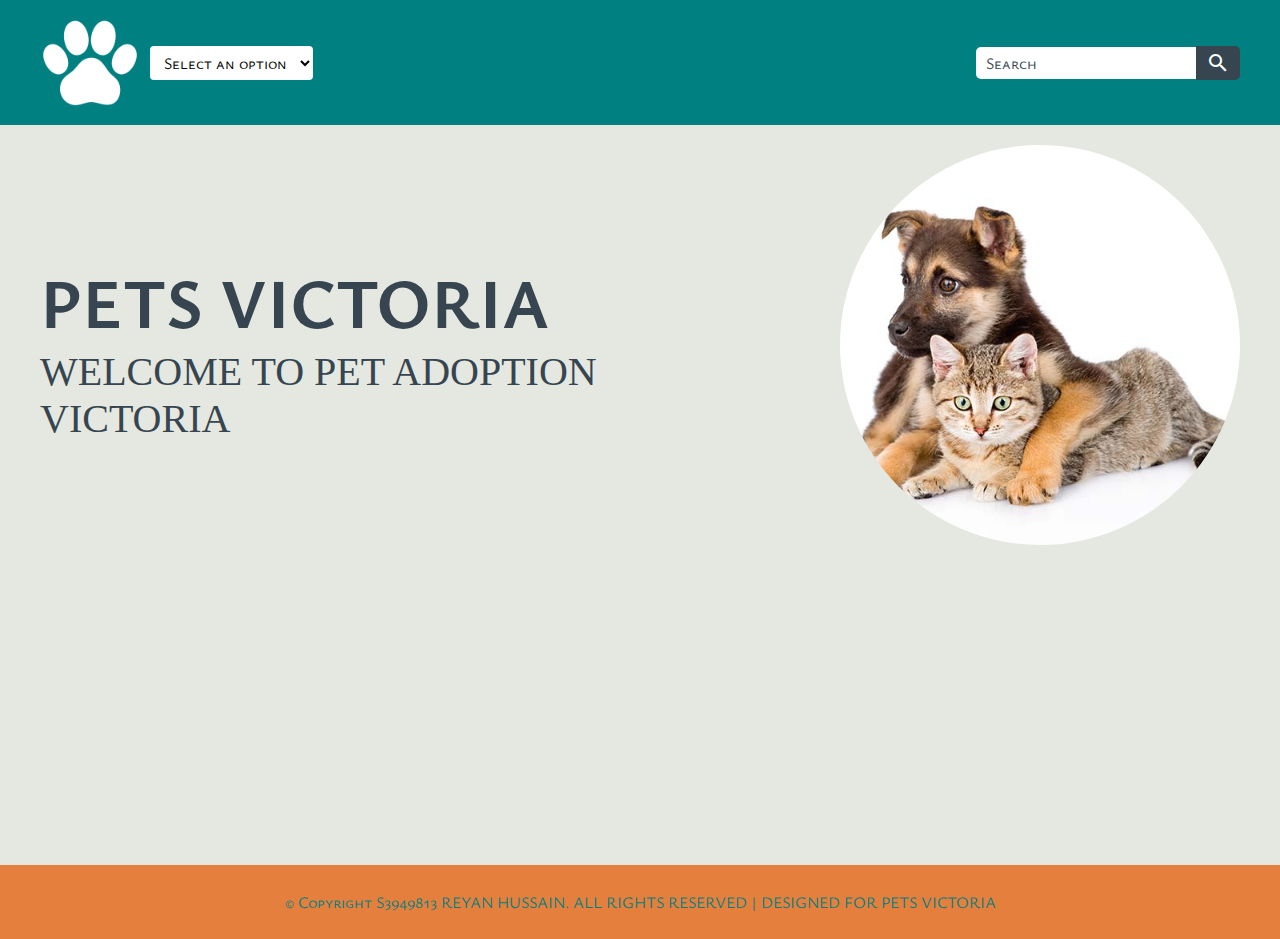
==== a1/index.html @ 18559822 "upload to get around local auth issue" ====
<!DOCTYPE html>
<html lang="en">
<head>
    <meta charset="UTF-8">
    <meta name="viewport" content="width=device-width, initial-scale=1.0">
    <title>Pets Victoria</title>
    <link rel="stylesheet" href="style.css">
    <link rel="stylesheet" href="https://fonts.googleapis.com/icon?family=Material+Icons">
    <link rel="stylesheet" href="https://fonts.googleapis.com/css?family=Ysabeau+SC|Exo|Permanent+Marker">
</head>
<body>
    <header>
        <nav>
            <div class="logo-dropdown">
                <a href="index.html"><img src="images/logo.png" alt="Pets Victoria Logo"></a>
                <select onchange="navigate(this.value)">
                    <option value="" disabled selected>Select an option</option>
                    <option value="index.html">Home</option>
                    <option value="pets.html">Pets</option>
                    <option value="add.html">Add</option>
                    <option value="gallery.html">Gallery</option>
                </select>
            </div>
            <form>
                <input type="text" placeholder="Search" />
                <span class="material-icons">search</span>
            </form>
        </nav>
    </header>
    <main>
        <div class="content">
            <div class="text">
                <h1>PETS VICTORIA</h1>
                <p>WELCOME TO PET ADOPTION<br>VICTORIA</p>
            </div>
            <img src="images/main.jpg" alt="Main" class="circular">
        </div>
    </main>
    <footer>
        <p>&copy; Copyright S3949813 REYAN HUSSAIN. ALL RIGHTS RESERVED | DESIGNED FOR PETS VICTORIA</p>
    </footer>
    <script src="main.js"></script>
</body>
</html>
---- a1/style.css ----
body {
    font-family: 'Ysabeau SC', sans-serif;
    margin: 0;
    padding: 0;
    background-color: #e4e8e0;
}

header {
    background-color: #008080  ;
    padding: 10px;
}

nav {
    display: flex;
    justify-content: space-between;
    align-items: center;
    max-width: 1200px;
    margin: 0 auto;
}

.logo-dropdown {
    display: flex;
    align-items: center;
}

nav a img {
    height: 100px;
    margin-right: 10px;
}

nav select,
nav input[type="text"] {
    background-color: #fff;
    border: none;
    padding: 5px 10px;
    font-size: 16px;
}

nav form {
    display: flex; 
    align-items: center; 
}

nav input[type="text"] {
    flex: 1; 
    border-radius: 5px 0 0 5px;
}

nav .material-icons {
    background-color: #36454F;
    color: #fff;
    padding: 5px 10px;
    border-radius: 0 5px 5px 0;
    cursor: pointer;
}

.content {
    max-width: 1200px;
    margin: 0 auto;
    display: flex;
    justify-content: space-between;
    align-items: center;
    padding: 20px 0;
}

.text {
    flex: 1;
}

.text h1 {
    color: #36454F ;
    font-size: 70px;
    margin-bottom: 0;
}

.text p {
    font-family: 'Permanent Marker', cursive;
    color: #36454F;
    font-size: 40px;
    margin-top: 0;
}

.circular {
    width: 400px;
    height: 400px;
    border-radius: 50%;
    object-fit: cover;
    margin-left: 20px;
}

footer {
    background-color: #E57F3D;
    color: #008080;
    padding: 10px;
    text-align: center;
    margin-top: 300px;
}

h2 {
    font-family: 'Exo', sans-serif;
    color: #008080;
    text-align: center;
    margin-bottom: 20px;
}

.description {
    font-family: 'Ysabeau SC', sans-serif;
    color: #008080;
    text-align: center;
}
.pets-container {
    display: flex;
    justify-content: space-between;
    align-items: flex-start;
}

.pets-image {
    max-width: 45%;
    height: auto;
}

.pets-table {
    max-width: 50%;
}

table {
    width: 100%;
    border-collapse: collapse;
}

th, td {
    padding: 10px;
    text-align: left;
}

th {
    background-color: #E57F3D;
    color: #008080;
    border-left: 1px solid #fcf9ec;
    border-top: 1px solid #fcf9ec;
    border-bottom: 1px solid #fcf9ec;
}

th:last-child {
    border-right: 1px solid #dfdfdf;
}

td {
    color: #008080;
}

.sub-title {
    font-family: 'Ysabeau SC', sans-serif;
    color: #008080;
    text-align: center;
    margin-top: 0;
    margin-bottom: 30px;
}

h2 {
    font-family: 'Exo', sans-serif;
    color: #008080;
    text-align: center;
    margin-bottom: 10px;
}

.sub-title {
    font-family: 'Ysabeau SC', sans-serif;
    color: #008080;
    text-align: center;
    margin-top: 0;
    margin-bottom: 30px;
}

.add-pet-form {
    width: 100%;
    margin: 0 auto;
}

.form-group {
    margin-bottom: 20px;
}

label {
    display: block;
    font-family: 'Exo', sans-serif;
    color: #008080;
    margin-bottom: 5px;
}

input[type="text"],
textarea,
select {
    width: 100%;
    padding: 10px;
    border: 1px solid #ccc;
    border-radius: 4px;
    box-sizing: border-box;
    font-family: 'Ysabeau SC', sans-serif;
}

input[type="text"]::placeholder,
textarea::placeholder {
    color: #36454F;
}

.full-width {
    width: 100%;
}

textarea {
    height: 100px;
}

.max-size {
    display: inline-block;
    margin-left: 10px;
    color: red;
    font-style: italic;
}

.row {
    display: flex;
    justify-content: center;
}

.container {
    max-width: 1000px;
    margin: 0 auto;
    padding: 10px 0;
}

.image-container {
    text-align: center;
    margin: 0 20px; 
    flex: 1; 
    position: relative; 
}

.image-container img {
    border-radius: 8px;
    max-width: 100%; 
    height: auto; 
    display: block; 
}

.image-info {
    position: absolute; 
    bottom: -20px; 
    left: 0;
    width: 100%;
    background-color: #fcf9ec; 
    padding: 5px;
}

.image-info p {
    margin: 0; 
}

.image-info::after {
    content: "";
    position: absolute;
    width: 100%;
    height: 20px; 
    bottom: -20px; 
    left: 0;
    background-color: inherit; 
    border-bottom-left-radius: 8px;
    border-bottom-right-radius: 8px;
    z-index: -1; 
}  

.transparent-image {
    opacity: 0.7; 
  }
  
  .discover-more {
    position: absolute; 
    top: 50%; 
    transform: translate(-50%, -50%);
    color: white; 
    padding: 10px 20px; 
    font-weight: bold; 
    text-decoration: underline;
  }
  .fa-search {
    position: absolute; 
    top: 20%; 
    left: 50%; 
    transform: translate(-50%, -50%); 
    color: white; 
    padding: 10px 20px; 
    font-weight: bold; 
  }
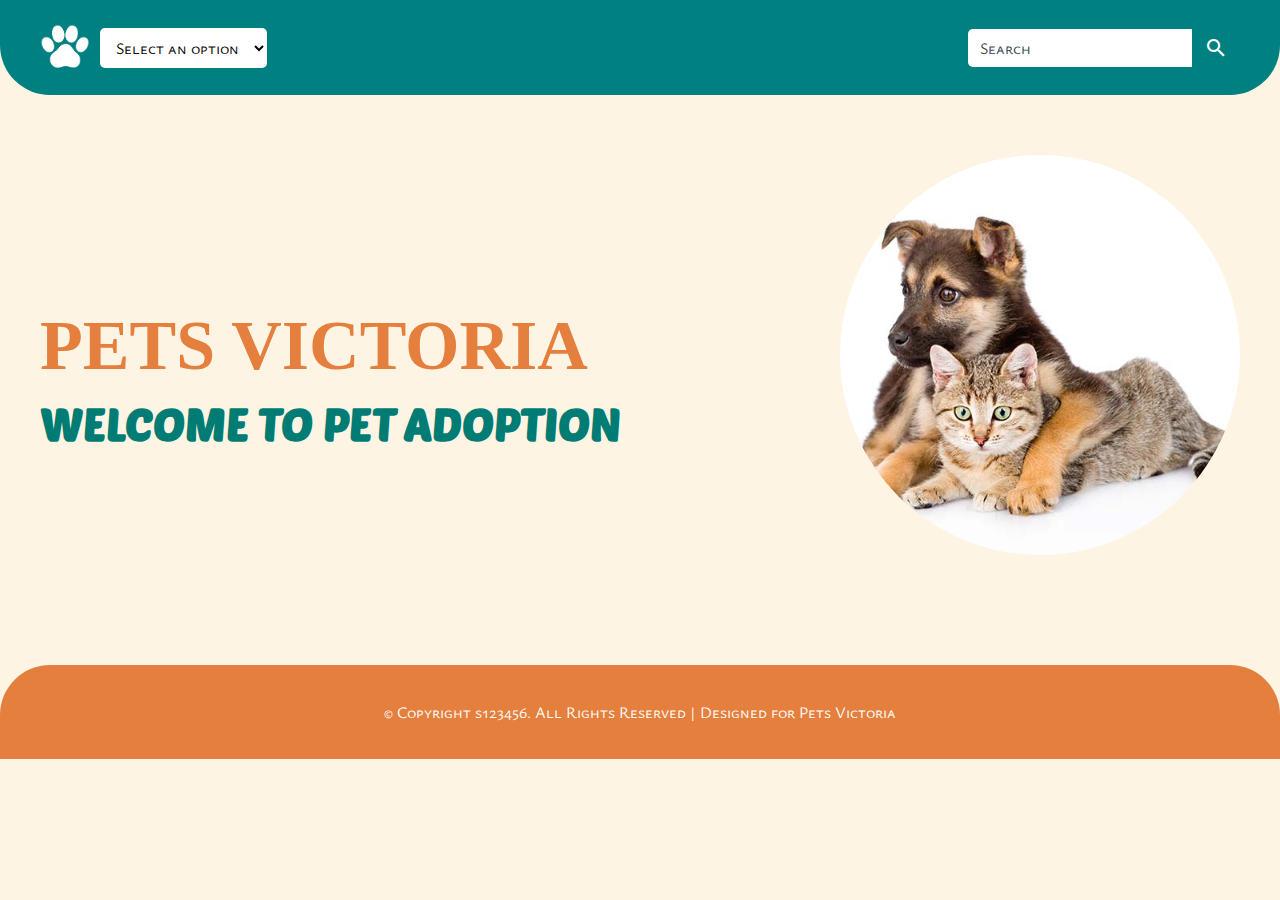
==== commit 00fc5583: "upload to get around local auth issue" ====
--- a/a1/index.html
+++ b/a1/index.html
@@ -6,7 +6,7 @@
     <title>Pets Victoria</title>
     <link rel="stylesheet" href="style.css">
     <link rel="stylesheet" href="https://fonts.googleapis.com/icon?family=Material+Icons">
-    <link rel="stylesheet" href="https://fonts.googleapis.com/css?family=Ysabeau+SC|Exo|Permanent+Marker">
+    <link rel="stylesheet" href="https://fonts.googleapis.com/css?family=Ysabeau+SC|Exo|Permanent+Marker|Poetsen+One">
 </head>
 <body>
     <header>
@@ -31,14 +31,14 @@
         <div class="content">
             <div class="text">
                 <h1>PETS VICTORIA</h1>
-                <p>WELCOME TO PET ADOPTION<br>VICTORIA</p>
+                <p>WELCOME TO PET ADOPTION</p>
             </div>
             <img src="images/main.jpg" alt="Main" class="circular">
         </div>
     </main>
     <footer>
-        <p>&copy; Copyright S3949813 REYAN HUSSAIN. ALL RIGHTS RESERVED | DESIGNED FOR PETS VICTORIA</p>
+        <p>&copy; Copyright s123456. All Rights Reserved | Designed for Pets Victoria</p>
     </footer>
     <script src="main.js"></script>
 </body>
-</html>+</html>
--- a/a1/style.css
+++ b/a1/style.css
@@ -2,12 +2,14 @@
     font-family: 'Ysabeau SC', sans-serif;
     margin: 0;
     padding: 0;
-    background-color: #e4e8e0;
+    background-color: #fdf4e3;
 }
 
 header {
-    background-color: #008080  ;
-    padding: 10px;
+    background-color: #008080;
+    padding: 20px 10px; /* Increased padding for better spacing */
+    border-bottom-left-radius: 50px;
+    border-bottom-right-radius: 50px;
 }
 
 nav {
@@ -24,7 +26,7 @@
 }
 
 nav a img {
-    height: 100px;
+    height: 50px;
     margin-right: 10px;
 }
 
@@ -32,8 +34,9 @@
 nav input[type="text"] {
     background-color: #fff;
     border: none;
-    padding: 5px 10px;
+    padding: 8px 12px; /* Increased padding for form inputs */
     font-size: 16px;
+    border-radius: 5px; /* Added slight rounding to the form inputs */
 }
 
 nav form {
@@ -47,9 +50,9 @@
 }
 
 nav .material-icons {
-    background-color: #36454F;
+    background-color: #008080;
     color: #fff;
-    padding: 5px 10px;
+    padding: 8px 12px; /* Adjusted padding to match input size */
     border-radius: 0 5px 5px 0;
     cursor: pointer;
 }
@@ -60,7 +63,7 @@
     display: flex;
     justify-content: space-between;
     align-items: center;
-    padding: 20px 0;
+    padding: 60px 20px; /* Increased padding for more space around content */
 }
 
 .text {
@@ -68,16 +71,19 @@
 }
 
 .text h1 {
-    color: #36454F ;
+    color: #E57F3D; 
+    font-family: 'Permanent Marker', cursive;
     font-size: 70px;
-    margin-bottom: 0;
+    margin-bottom: 10px; /* Reduced margin to bring the text closer */
 }
 
 .text p {
-    font-family: 'Permanent Marker', cursive;
-    color: #36454F;
-    font-size: 40px;
+    font-family: 'Poetsen One', sans-serif; 
+    color: #007C75; 
+    font-size: 45px;
+    font-weight: bold;
     margin-top: 0;
+    margin-bottom: 0; /* Removed bottom margin to tighten spacing */
 }
 
 .circular {
@@ -90,12 +96,15 @@
 
 footer {
     background-color: #E57F3D;
-    color: #008080;
-    padding: 10px;
-    text-align: center;
-    margin-top: 300px;
-}
-
+    color: #ffffff;
+    padding: 20px 10px; /* Increased padding for footer */
+    text-align: center;
+    border-top-left-radius: 50px;
+    border-top-right-radius: 50px;
+    margin-top: 50px;
+}
+
+/* From style2.css - Added Missing Styles */
 h2 {
     font-family: 'Exo', sans-serif;
     color: #008080;
@@ -147,21 +156,6 @@
 
 td {
     color: #008080;
-}
-
-.sub-title {
-    font-family: 'Ysabeau SC', sans-serif;
-    color: #008080;
-    text-align: center;
-    margin-top: 0;
-    margin-bottom: 30px;
-}
-
-h2 {
-    font-family: 'Exo', sans-serif;
-    color: #008080;
-    text-align: center;
-    margin-bottom: 10px;
 }
 
 .sub-title {
@@ -272,9 +266,9 @@
 
 .transparent-image {
     opacity: 0.7; 
-  }
-  
-  .discover-more {
+}
+
+.discover-more {
     position: absolute; 
     top: 50%; 
     transform: translate(-50%, -50%);
@@ -282,8 +276,9 @@
     padding: 10px 20px; 
     font-weight: bold; 
     text-decoration: underline;
-  }
-  .fa-search {
+}
+
+.fa-search {
     position: absolute; 
     top: 20%; 
     left: 50%; 
@@ -291,7 +286,4 @@
     color: white; 
     padding: 10px 20px; 
     font-weight: bold; 
-  }
-
-
-
+}
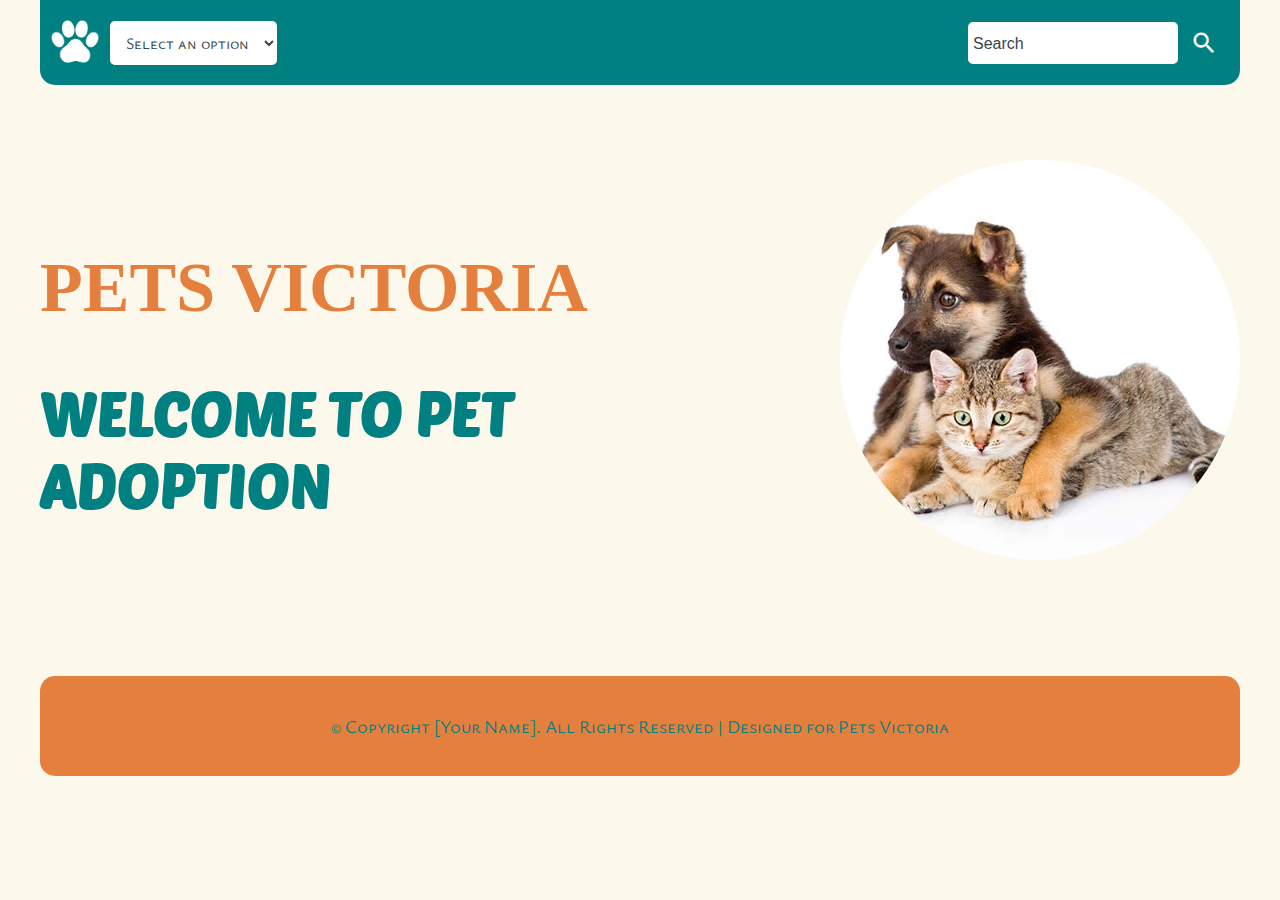
==== commit 472f9898: "upload to get around local auth issue" ====
--- a/a1/index.html
+++ b/a1/index.html
@@ -4,15 +4,15 @@
     <meta charset="UTF-8">
     <meta name="viewport" content="width=device-width, initial-scale=1.0">
     <title>Pets Victoria</title>
-    <link rel="stylesheet" href="style.css">
+    <link rel="stylesheet" href="./css/style.css">
     <link rel="stylesheet" href="https://fonts.googleapis.com/icon?family=Material+Icons">
-    <link rel="stylesheet" href="https://fonts.googleapis.com/css?family=Ysabeau+SC|Exo|Permanent+Marker|Poetsen+One">
+    <link rel="stylesheet" href="https://fonts.googleapis.com/css2?family=Ysabeau+SC:wght@400;700&family=Poetsen+One:wght@400&family=Permanent+Marker&display=swap">
 </head>
 <body>
     <header>
         <nav>
             <div class="logo-dropdown">
-                <a href="index.html"><img src="images/logo.png" alt="Pets Victoria Logo"></a>
+                <a href="index.html"><img src="images/logo.jpeg" alt="Pets Victoria Logo"></a>
                 <select onchange="navigate(this.value)">
                     <option value="" disabled selected>Select an option</option>
                     <option value="index.html">Home</option>
@@ -22,7 +22,7 @@
                 </select>
             </div>
             <form>
-                <input type="text" placeholder="Search" />
+                <input type="text" placeholder="Search">
                 <span class="material-icons">search</span>
             </form>
         </nav>
@@ -37,8 +37,8 @@
         </div>
     </main>
     <footer>
-        <p>&copy; Copyright s123456. All Rights Reserved | Designed for Pets Victoria</p>
+        <p>&copy; Copyright [Your Name]. All Rights Reserved | Designed for Pets Victoria</p>
     </footer>
-    <script src="main.js"></script>
+    <script src="./js/main.js"></script>
 </body>
 </html>
--- a/a1/css/style.css
+++ b/a1/css/style.css
@@ -0,0 +1,343 @@
+body {
+    font-family: 'Ysabeau SC', sans-serif;
+    margin: 0;
+    padding: 0;
+    background-color: #fcf9ec;
+    max-width: 1200px;
+    margin: 0 auto;
+}
+
+header {
+    background-color: #008080;
+    padding: 15px 10px;
+    border-bottom-left-radius: 15px;
+    border-bottom-right-radius: 15px;
+}
+
+nav {
+    display: flex;
+    justify-content: space-between;
+    align-items: center;
+}
+
+.logo-dropdown {
+    display: flex;
+    align-items: center;
+}
+
+nav a img {
+    height: 50px;
+    margin-right: 10px;
+}
+
+nav select,
+nav input[type="text"] {
+    background-color: #fff;
+    border: none;
+    padding: 10px 12px;
+    font-size: 16px;
+    border-radius: 5px;
+    color:#36454F;
+}
+
+nav form {
+    display: flex;
+    align-items: center;
+}
+
+nav input[type="text"] {
+    flex: 1;
+    border-radius: 5px;
+    padding: 10px 5px;
+}
+
+nav .material-icons {
+    background-color: #008080;
+    color: #fff;
+    padding: 8px 12px;
+    cursor: pointer;
+    font-weight: 500;
+    font-size: 28px;
+}
+
+.content {
+    display: flex;
+    justify-content: space-between;
+    align-items: center;
+    padding: 20px 0px;
+}
+
+.text {
+    flex: 1;
+    margin: 6rem 0px;
+    color:#36454F;
+}
+
+.text h1 {
+    color: #E57F3D;
+    font-family: 'Permanent Marker', cursive;
+    font-size: 70px;
+    margin-bottom: 3rem
+}
+
+.text p {
+    font-family: 'Poetsen One', sans-serif;
+    color: #008080;
+    font-size: 60px;
+    font-weight: bold;
+    margin-top: 0;
+    margin-bottom: 0;
+    width: 80%;
+}
+
+.circular {
+    width: 400px;
+    height: 400px;
+    border-radius: 50%;
+    object-fit: cover;
+    float: right;
+}
+
+.pets-heading{
+    margin: 3rem 0px;
+}
+
+footer {
+    background-color: #E57F3D;
+    color: #008080 ;
+    padding: 20px 10px;
+    text-align: center;
+    border-radius: 15px;
+    margin: 40px 0px 10px 0px;
+    font-size: 18px;
+}
+
+h2 {
+    font-family: 'Poetsen One', sans-serif;
+    color: #008080;
+    text-align: center;
+    margin-bottom: 35px;
+    font-weight: 400;
+}
+
+.description {
+    color: #36454F;
+    text-align: center;
+    font-size: 18px;
+    line-height: 1.3;
+    font-weight: 500;
+    word-spacing: 1px;
+}
+
+.pets-container {
+    display: flex;
+    justify-content: space-between;
+    align-items: flex-start;
+    height: 40vh;
+    color: #36454F;
+}
+
+.pets-image {
+    max-width: 50%;
+    height: 100%;
+}
+
+.pets-table {
+    max-width: 100%;
+}
+
+table {
+    width: 30vw;
+    border: 1px solid;
+}
+
+th, td {
+    padding: 3px;
+    text-align: left;
+}
+
+th {
+    color: #008080
+}
+
+th:last-child {
+    border-right: 1px solid #dfdfdf;
+}
+
+td {
+    color: #36454F;
+}
+
+.sub-title {
+    font-family: 'Ysabeau SC', sans-serif;
+    color: #36454F;;
+    text-align: center;
+    margin-top: 0;
+    margin-bottom: 30px;
+    font-size: 16px;
+    font-weight: 500;
+}
+
+.add-pet-form {
+    width: 100%;
+    margin: 0 auto;
+}
+
+.form-group {
+    margin-bottom: 20px;
+}
+
+
+label {
+    display: block;
+    color: #008080;
+    margin-bottom: 5px;
+    font-size: 16px;
+    font-weight: 500;
+}
+
+label span {
+    color: red;
+}
+
+.choose-file{
+    display: flex;
+    gap: 10px;
+    align-items: center;
+}
+
+input[type="text"],
+textarea,
+select {
+    width: 100%;
+    padding: 10px;
+    border: 1px solid #ccc;
+    border-radius: 4px;
+    box-sizing: border-box;
+    font-family: 'Ysabeau SC', sans-serif;
+}
+
+input[type="text"]::placeholder,
+textarea::placeholder {
+    color: #36454F;
+    font-family: 'Exo',sans-serif;
+}
+
+.full-width {
+    width: 100%;
+}
+
+textarea {
+    height: 100px;
+}
+
+.button-group {
+    display: flex;
+    justify-content: center;
+    gap: 40px;
+    margin-top: 20px;
+}
+
+button {
+    display: flex;
+    align-items: center;
+    padding: 12px 40px;
+    background-color: #008080;
+    color: white;
+    border: none;
+    border-radius: 25px;
+    font-size: 16px;
+    cursor: pointer;
+    font-weight: 500;
+}
+
+button span.material-icons {
+    margin-right: 8px;
+    font-size: 20px;
+}
+
+button:hover {
+    background-color: #008080;
+    color:#E57F3D 
+}
+
+.clear-button {
+    background-color: #ffff;
+    border: 1.5px solid #008080;
+    color: #008080;
+}
+
+.max-size {
+    display: inline-block;
+    margin-left: 10px;
+    color: red;
+    font-style: italic;
+}
+
+.row {
+    display: flex;
+    justify-content: center;
+}
+
+.container {
+    max-width: 1000px;
+    margin: 0 auto;
+    padding: 10px 0;
+}
+
+.image-container {
+    text-align: center;
+    margin: 5px 10px;
+    flex: 1;
+    position: relative;
+    border: 0.1px solid #ccc;
+    border-radius: 25px;
+    color: #36454F;
+}
+
+.image-container p {
+    font-weight: 600;
+    font-family: "Kanit", sans-serif;
+}
+
+.image-container img {
+    border-top-left-radius: 25px;
+    border-top-right-radius: 25px;
+    max-width: 100%;
+    height: auto;
+    display: block;
+    transition: opacity 0.3s ease-in-out;
+}
+
+.image-container:hover img {
+    opacity: 0.4; 
+}
+
+.hover-overlay {
+    position: absolute;
+    top: 0;
+    left: 0;
+    width: 100%;
+    height: 100%;
+    display: flex;
+    flex-direction: column;
+    align-items: center;
+    justify-content: center;
+    opacity: 0;
+    transition: opacity 0.3s ease-in-out;
+    border-radius: 25px;
+}
+
+.image-container:hover .hover-overlay {
+    opacity: 1;
+}
+
+.hover-overlay .fa-search {
+    font-size: 34px;
+    margin-bottom: 15px;
+}
+
+.hover-overlay .discover-more {
+    font-weight: 400;
+    text-decoration: underline;
+}
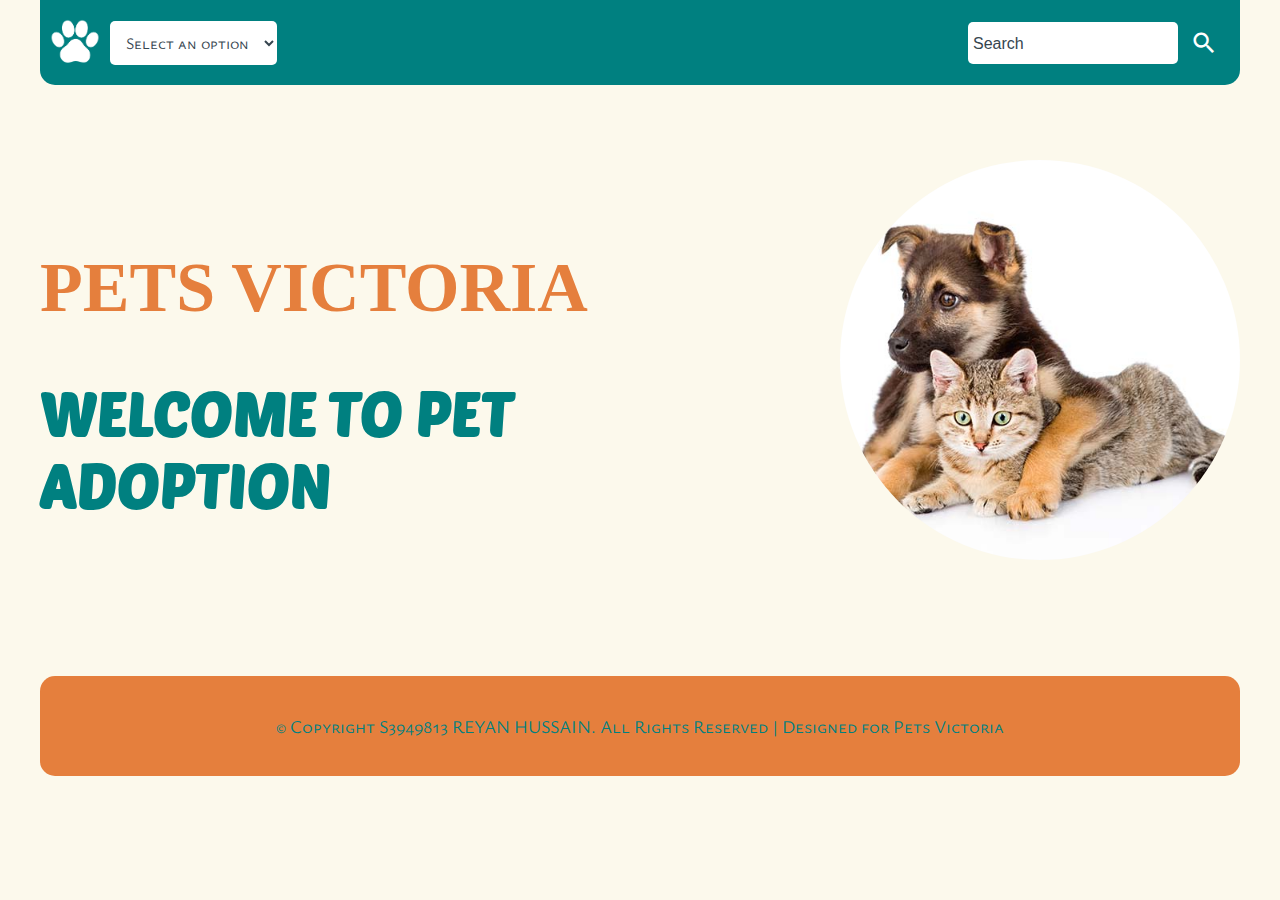
==== commit aca92d87: "upload to get around local auth issue" ====
--- a/a1/index.html
+++ b/a1/index.html
@@ -37,7 +37,7 @@
         </div>
     </main>
     <footer>
-        <p>&copy; Copyright [Your Name]. All Rights Reserved | Designed for Pets Victoria</p>
+        <p>&copy; Copyright S3949813 REYAN HUSSAIN. All Rights Reserved | Designed for Pets Victoria</p>
     </footer>
     <script src="./js/main.js"></script>
 </body>
